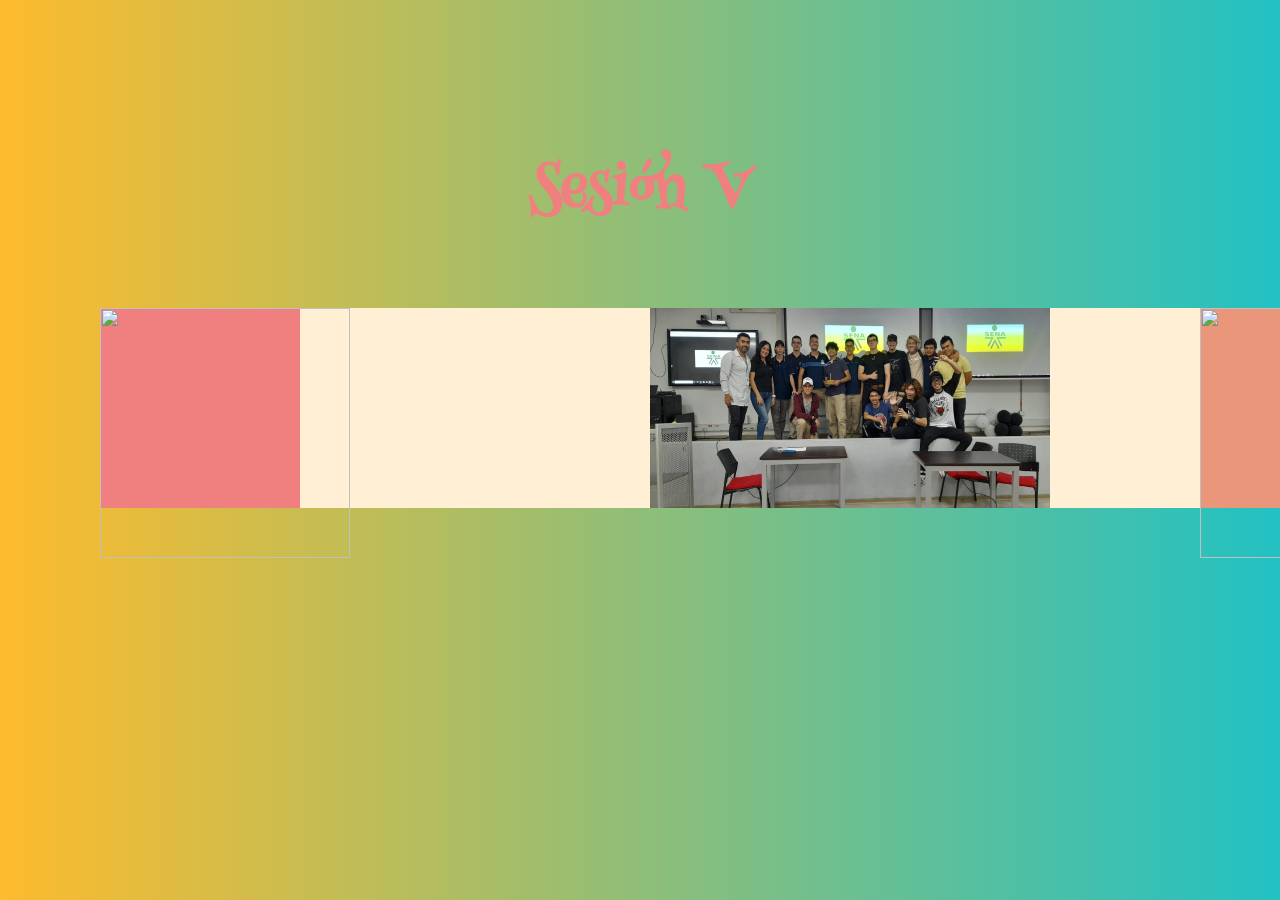
==== index.html @ 9f2626ab "se estiliza el index con transiciones css" ====
<!DOCTYPE html>
<html lang="en">
<head>
    <meta charset="UTF-8">
    <meta http-equiv="X-UA-Compatible" content="IE=edge">
    <meta name="viewport" content="width=device-width, initial-scale=1.0">
    <title>Sesión 5</title>
    <link rel="stylesheet" href="styles/styles.css">
    <link rel="icon" href="https://bleedingcool.com/wp-content/uploads/2019/06/ubisoft-mythic-quest-main-art-1200x900.jpg">
</head>
<body>
    <div class="titulo-1">
        <h1>Sesión V</h1>
    </div>
    <div class="container">
        <div class="box box1">
            <a href="mythicquest.html">
            <img src="https://pics.filmaffinity.com/Mythic_Quest_banquete_de_cuervos_Serie_de_TV-588212618-large.jpg" width="250px" height="250px" alt="">
            </a>
        </div>
        <div class="box box2">
        <img src="assets/WhatsApp Image 2023-04-05 at 07.53.34.jpeg" width="400px" height="200px" alt="">
    </div>
        <div class="box box3">
            <img src="https://cdnb.artstation.com/p/assets/images/images/043/585/231/large/patricia-manriquez-210916-silicon-valley-characters-72dpi.jpg?1637690293" width="200px" height="250px" alt="">
        </div>
    </div>
</body>
</html>
---- styles/styles.css ----
@import url('https://fonts.googleapis.com/css2?family=Henny+Penny&family=Poppins:wght@300;400&display=swap');
body{
    margin: 100px;
    align-items: center;
    flex-direction: center;
    justify-content: center;
    background: #22c1c3;  /* fallback for old browsers */
    background: -webkit-linear-gradient(to right, #fdbb2d, #22c1c3);  /* Chrome 10-25, Safari 5.1-6 */
    background: linear-gradient(to right, #fdbb2d, #22c1c3); /* W3C, IE 10+/ Edge, Firefox 16+, Chrome 26+, Opera 12+, Safari 7+ */

}
.titulo-1{
    display: flex;
    justify-content: center;
    margin-bottom: 20px;
    font-family: 'Henny Penny', cursive;
    color: lightcoral;
    font-size: 30px;
}
.container{
    background: papayawhip;
    width: 1300px;
    height: 200px;
    display: flex;
    justify-content: space-between;
}
.container:hover .box{
    transform: scale(1.2);
}
.box{
    width: 200px;
    height: 200px;
}
.box1{
    background: lightcoral;
    transition: transform 1000ms;
}
.box2{
    background: salmon;
    transition: transform 1s;
}
.box3{
    background: darksalmon;
    transition: transform 2.5s;
}
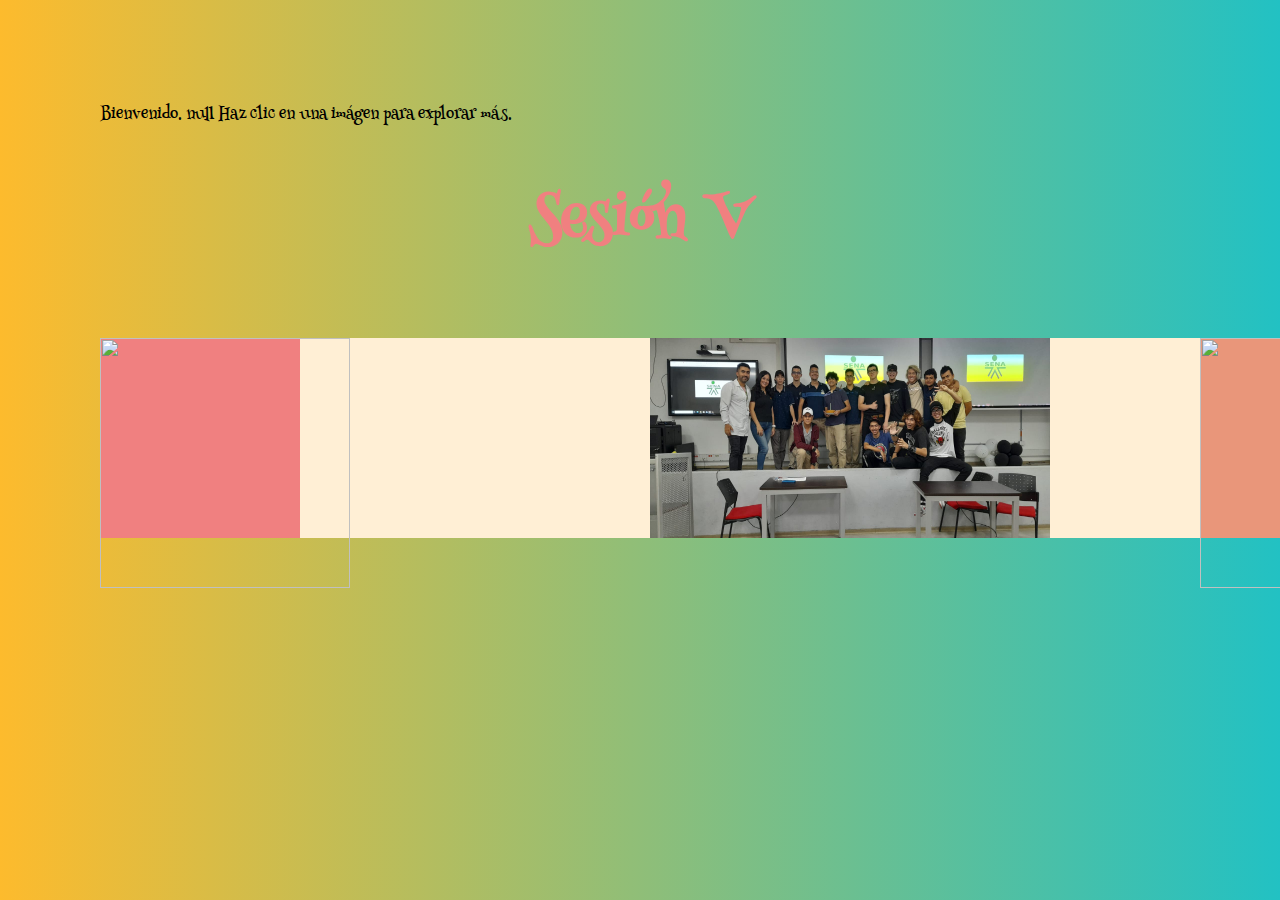
==== commit ab1cb6c2: "se agrega Javascript al repositorio" ====
--- a/index.html
+++ b/index.html
@@ -7,6 +7,7 @@
     <title>Sesión 5</title>
     <link rel="stylesheet" href="styles/styles.css">
     <link rel="icon" href="https://bleedingcool.com/wp-content/uploads/2019/06/ubisoft-mythic-quest-main-art-1200x900.jpg">
+    <script src="scripts/scripts.js"></script>
 </head>
 <body>
     <div class="titulo-1">
@@ -22,7 +23,9 @@
         <img src="assets/WhatsApp Image 2023-04-05 at 07.53.34.jpeg" width="400px" height="200px" alt="">
     </div>
         <div class="box box3">
+            <a href="https://www.youtube.com/watch?v=87ik4xm_FKo" target="_blank">
             <img src="https://cdnb.artstation.com/p/assets/images/images/043/585/231/large/patricia-manriquez-210916-silicon-valley-characters-72dpi.jpg?1637690293" width="200px" height="250px" alt="">
+            </a>
         </div>
     </div>
 </body>
--- a/styles/styles.css
+++ b/styles/styles.css
@@ -7,7 +7,7 @@
     background: #22c1c3;  /* fallback for old browsers */
     background: -webkit-linear-gradient(to right, #fdbb2d, #22c1c3);  /* Chrome 10-25, Safari 5.1-6 */
     background: linear-gradient(to right, #fdbb2d, #22c1c3); /* W3C, IE 10+/ Edge, Firefox 16+, Chrome 26+, Opera 12+, Safari 7+ */
-
+    font-family: 'Henny Penny', cursive;
 }
 .titulo-1{
     display: flex;
@@ -42,4 +42,16 @@
 .box3{
     background: darksalmon;
     transition: transform 2.5s;
+}
+button{
+    background: transparent;
+    width: 100px;
+    height: 50px;
+    font-size: 15px;
+    color: white;
+}
+button:hover{
+    background-color: lightcoral;
+    cursor: pointer;
+    color: aquamarine;
 }